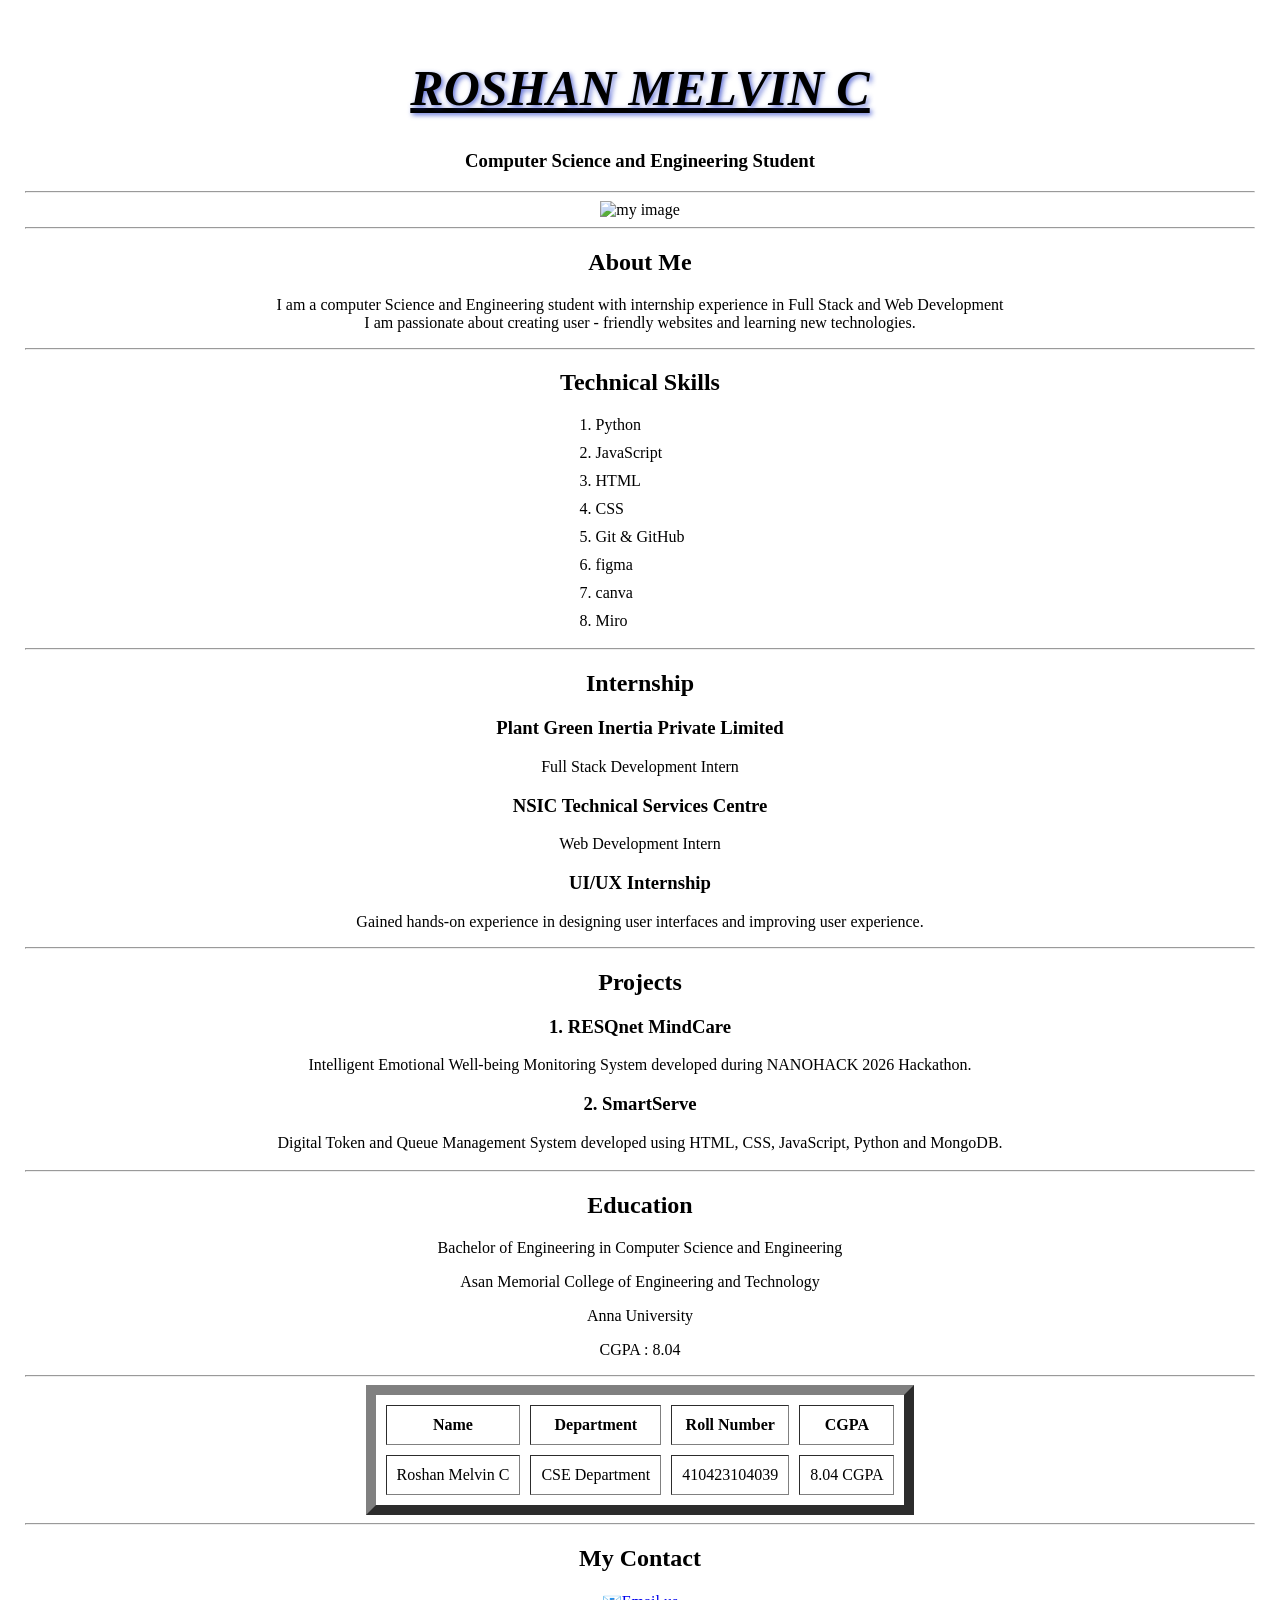
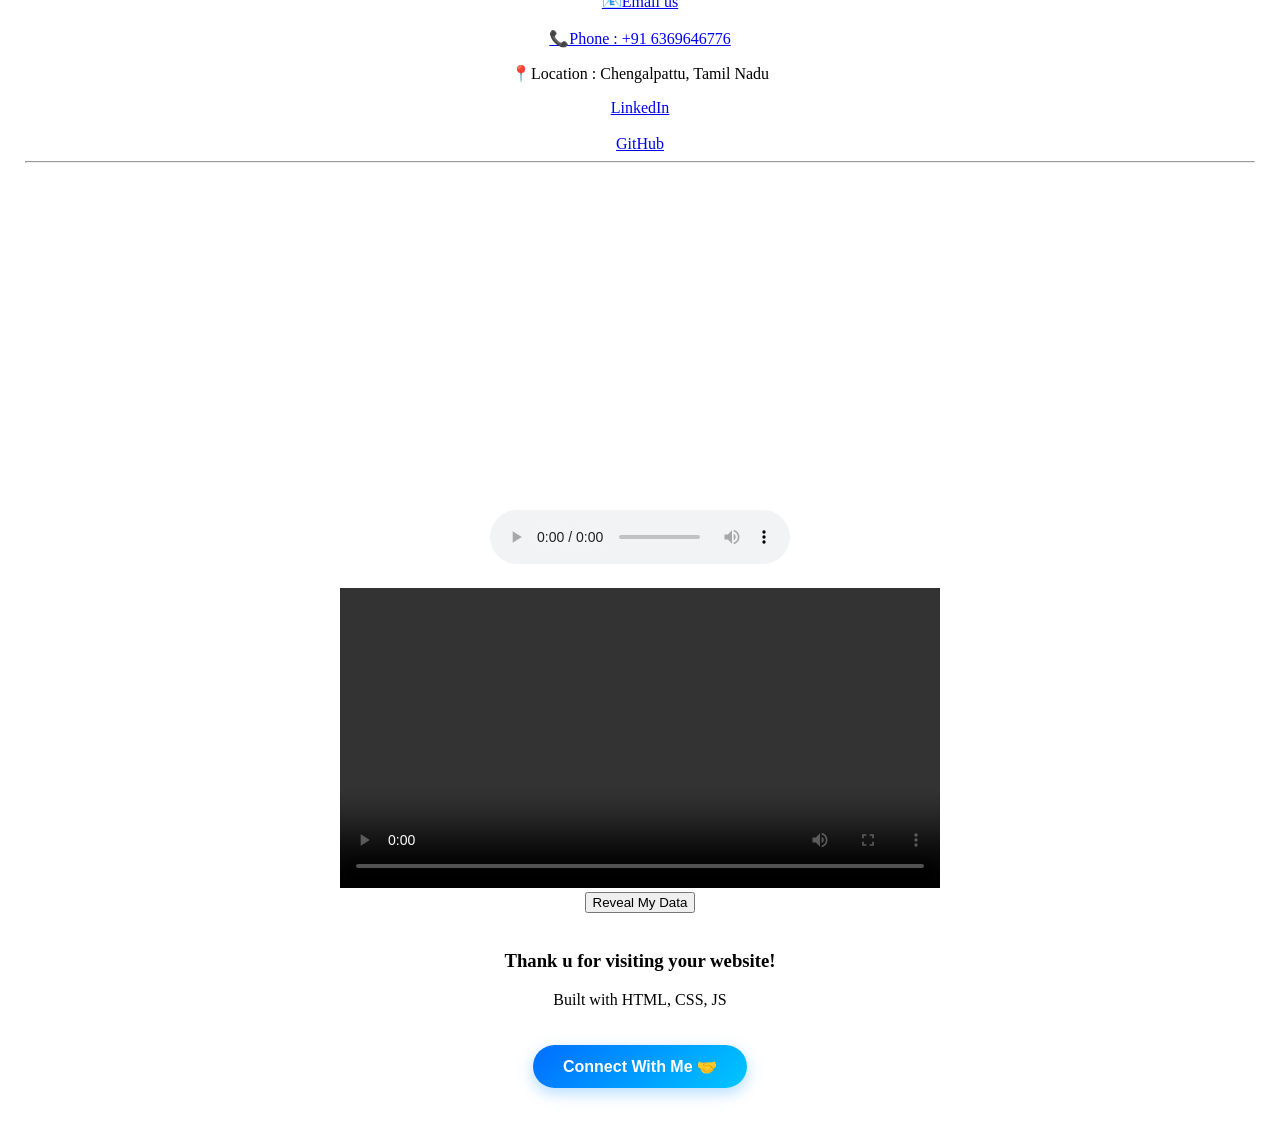
==== port.html @ 873b7271 "Add files via upload" ====
<!DOCTYPE html>
<html lang="en">
<head>
 <meta name="msvalidate.01" content="11767F4F1B3572010F29708E70FE3516" />

    <title>roshan melvin c - Portfolio</title>
    <link rel="stylesheet" href="folio.css">
</head>
<body>
    <center>
    <h1 class="text-container"> ROSHAN MELVIN C </h1>
    <h3>Computer Science and Engineering Student</h3>
    <hr>
    <img src="WhatsApp_Image_2026-07-28_at_2.01.25_PM-removebg-preview.png" alt="my image" width="300" height="200"><hr>
    <h2>About Me</h2>
    <p>
        I am a computer Science and Engineering student with internship experience
        in Full Stack and Web Development<br> I am passionate about creating 
        user - friendly websites and learning new technologies.
    </p>
<hr>
    
    <h2>Technical Skills</h2>
    <ol class="custom-list">
        <li>Python</li>
        <li>JavaScript</li>
        <li>HTML</li>
        <li>CSS</li>
        <li>Git & GitHub</li>
        <li>figma</li>
        <li>canva</li>
        <li>Miro</li>
    </ol>
    <hr>
    <h2>Internship</h2>
    <h3>Plant Green Inertia Private Limited</h3>
    <p>
        Full Stack Development Intern
    </p>
    <h3>NSIC Technical Services Centre</h3>          
    <p>
        Web Development Intern
    </p>
    <h3>UI/UX Internship</h3>
    <p>
        Gained hands-on experience in designing user interfaces and improving user experience.
    </p>
    <hr>
    <h2>Projects</h2>

    <h3>1. RESQnet MindCare</h3>
    <p>
        Intelligent Emotional Well-being Monitoring System developed during
        NANOHACK 2026 Hackathon.
    </p>

    <h3>2. SmartServe</h3>
    <p>
        Digital Token and Queue Management System developed using
        HTML, CSS, JavaScript, Python and MongoDB.
    </p>
    
    <div class="ui-box"></div><h3>
    <hr>
    <h2>Education</h2>
    <p>
        Bachelor of Engineering in Computer Science and Engineering
    </p>
    <p>
        Asan Memorial College of Engineering and Technology
    </p>
    <p>
        Anna University
    </p>
    <p>
        CGPA : 8.04
    </p>
    <hr>
    <center>
        <table border="10" cellpadding="10" cellspacing="10">
            <tr>
                <th>Name</th>
                <th>Department</th>
                <th>Roll Number</th>
                <th>CGPA</th>
            </tr>
            <tr>
                <td>Roshan Melvin C</td>
                <td>CSE Department</td>
                <td>410423104039</td>
                <td>8.04 CGPA</td>
            </tr>
        </table>        
    </center>
    <hr>
   
    
    <h2>My Contact</h2>
 
  <a href="mailto:roshanmelvinc@gmail.com">📧Email us</a> 
  <br><br> 
    <a href="tel:+916369646776">📞Phone : +91 6369646776</a>

    <p>📍Location : Chengalpattu, Tamil Nadu</p>   <a href="https://www.linkedin.com/in/roshan-melvin-c-5900aa362" target="_blank">LinkedIn</a>
<br><br>
    <a href="https://github.com/roshanmelvinc8" target="_blank">GitHub</a>
    <hr>
    <iframe width="560" height="315" src="https://www.youtube.com/embed/Vsq0itHIOwA?si=XuL3FqBpefOSOFLV" title="YouTube video player" frameborder="0" allow="accelerometer; autoplay; clipboard-write; encrypted-media; gyroscope; picture-in-picture; web-share" referrerpolicy="strict-origin-when-cross-origin" allowfullscreen></iframe>
<div class="audio-container">
    <audio controls>
        <source src="WhatsApp Audio 2026-07-30 at 2.30.30 PM (1).mpeg" type="audio/mpeg">
        Your browser does not support the audio element.
    </audio>
</div>
<div class="video-container">
    <video src="WhatsApp Video 2026-07-29 at 2.22.00 PM.mp4" controls></video>
</div>
</audio>
<button id = "RevealButton">Reveal My Data</button>
<div id = "displayDiv"></div>
<script src="log.js"></script>
<br>
        <h3>Thank u for visiting your website!  </h3>
        <p>Built with HTML, CSS, JS</p>
        <button id="connectBtn"
        onclick="alert('Thank you for visiting my portfolio! 🎉')">
    Connect With Me 🤝
</button>


         
    <title>time clock</title>
    <center>

      <center>
      <h1 class="title"></h1>
      <p id="currenttime"></p>
      <script src="all.js"></script>
  </body>
  </center>
</center>

</body>
</html>
---- folio.css ----
.custom-list{
display: inline-block;
margin:0% auto;
text-align: left;
padding-left: 20px;
padding-right: 20px;
}

.custom-list li{
    margin-bottom: 10px;
}
.logbox :hover{
    background-color: #b831b6;
    color: #5d1048;
}
.audio-container {
    text-align: center;
    margin-top: 20px;
}
.video-container {
    text-align: center;
    margin-top: 20px;
    
}
.video-container video {
    width: 100%;
    max-width: 600px;
}
body{
    background-image: url('WhatsApp Image 2026-07-30 at 9.14.13 PM (1).jpeg');
    margin: 0;
    min-height: 100vh;
    background-size: cover;
    background-repeat: no-repeat;
    background-position: center;
    background-attachment: fixed;
}
.text-container {
    font-family: 'Times New Roman', Times, serif;
    font-size: 50px;
    font-style: italic;
    font-weight: bold;
    font-variant: small-caps;
    font-display:fallback;
    color: black;
    text-decoration:underline;
    text-shadow: 2px 2px 5px rgba(29, 54, 198, 0.708);
}

.contact-button {
    background-color: #5d1048;
    color: #fff;
    border: none;
    padding: 10px 20px;
    cursor: pointer;
    border-radius: 5px;
}
.contact-button:hover {
    background-color: #3c411ee1;
}
h1{
    text-align: center;
    color: #d32044cc; 

}
.details {
    margin-top: 20px;
    font-size: 18px;
    font-weight: 100px;
}
body{
  padding: 25px;
}
.title {
	color: #5C6AC4;
}
#connectBtn {
    margin-top: 20px;
    padding: 12px 30px;

    background: linear-gradient(135deg, #006eff, #00c6ff);

    color: white;

    border: none;
    border-radius: 25px;

    font-size: 16px;
    font-weight: bold;

    cursor: pointer;

    transition: 0.3s ease;

    box-shadow: 0 5px 15px rgba(0, 140, 255, 0.3);
}

#connectBtn:hover {
    transform: translateY(-5px) scale(1.05);

    box-shadow: 0 10px 30px rgba(0, 200, 255, 0.6);
}
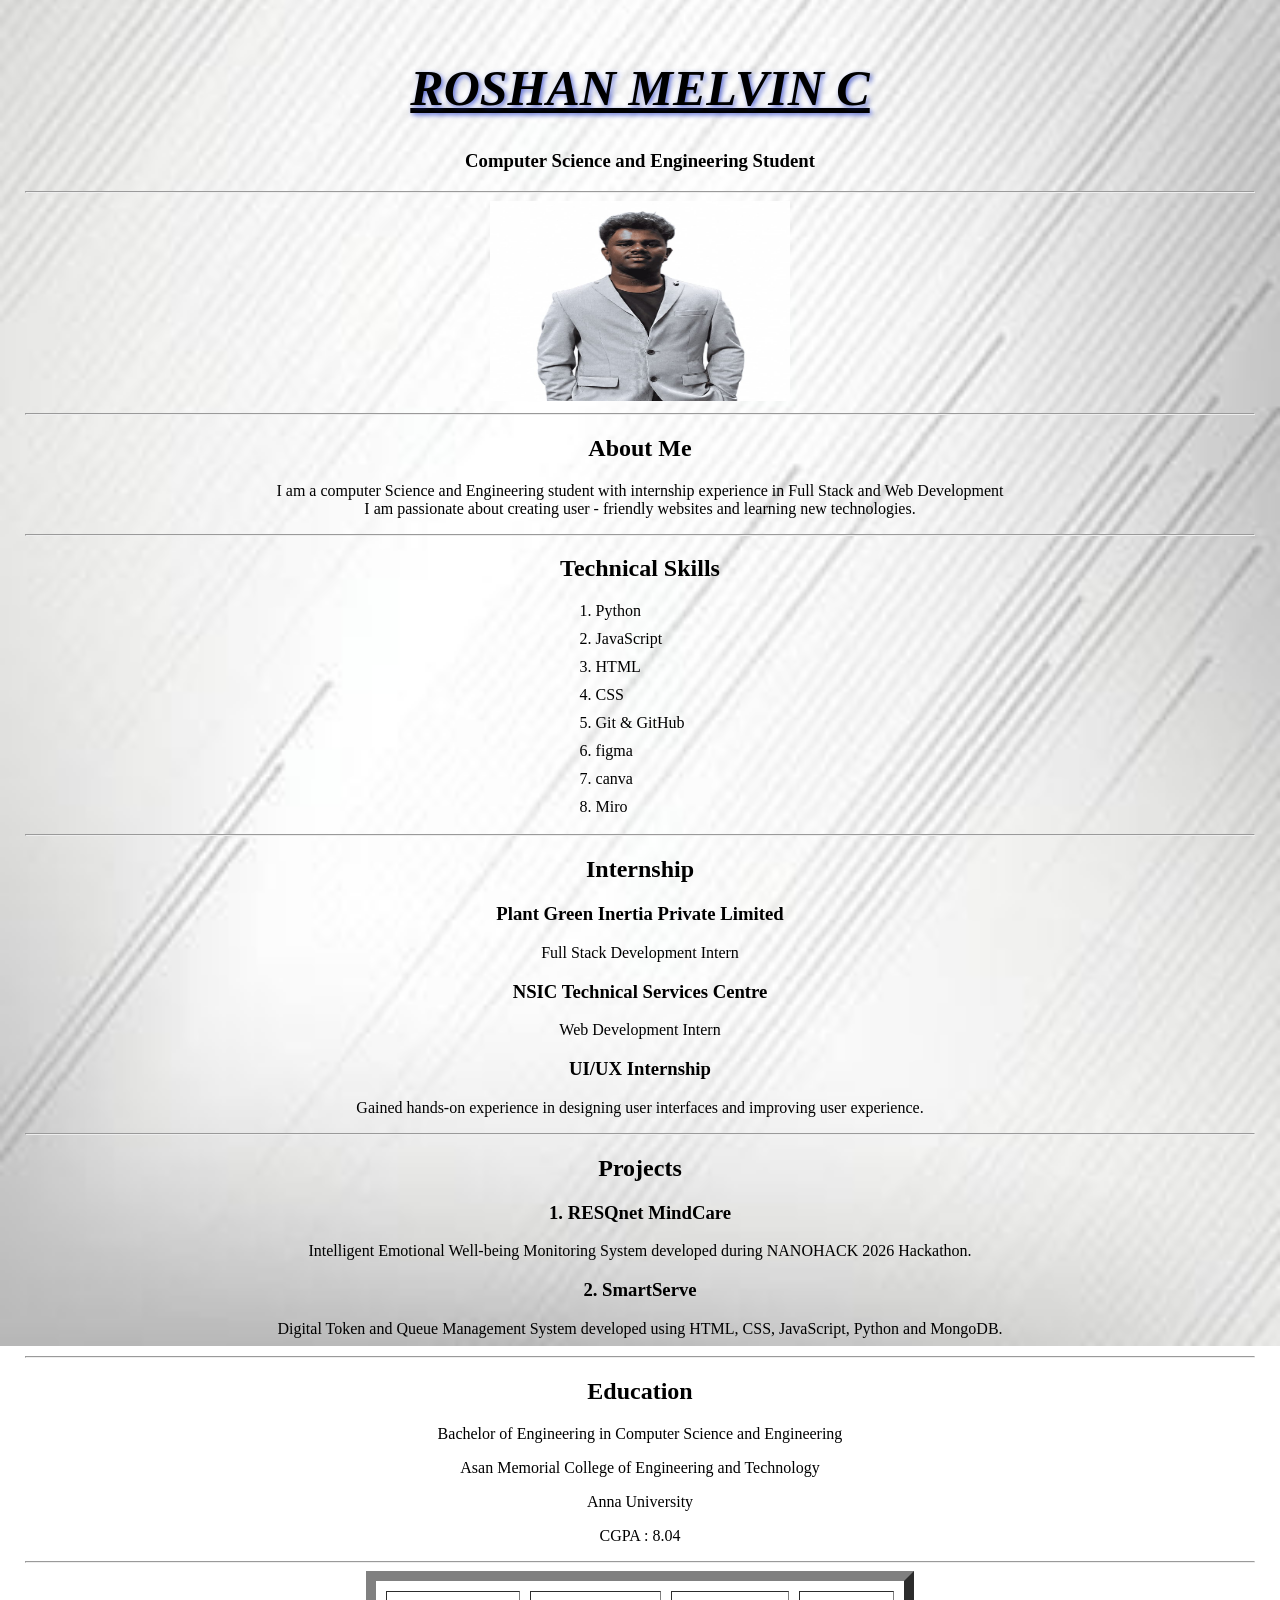
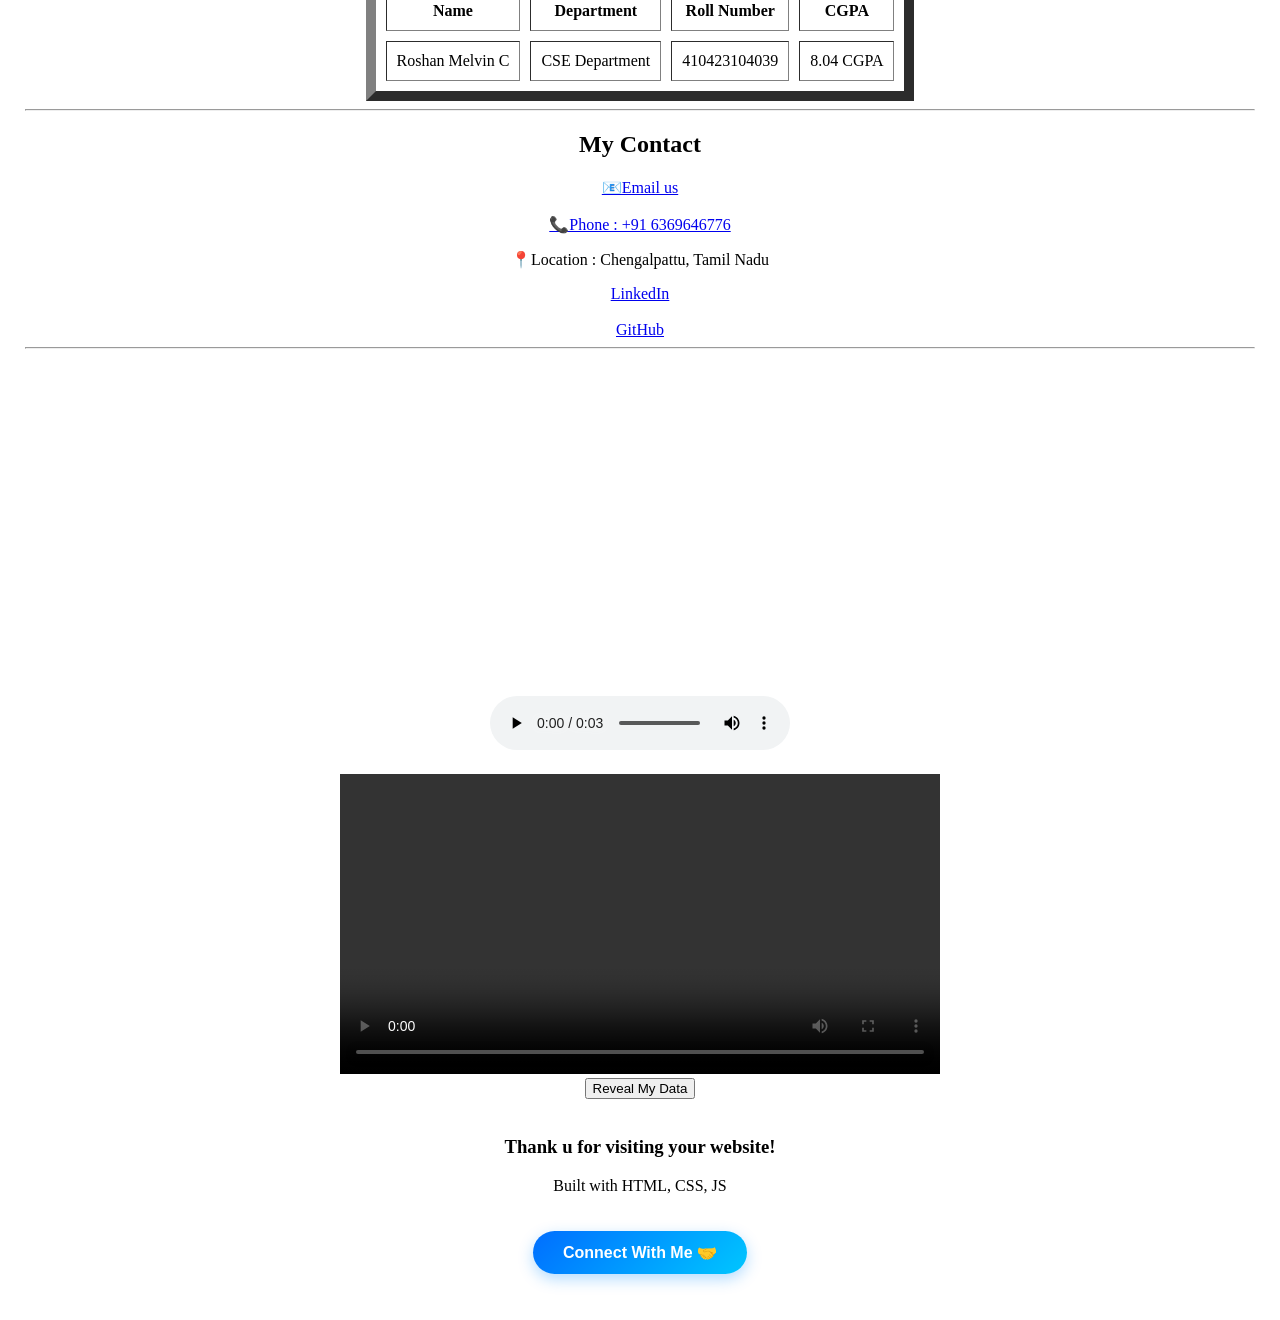
==== commit cd29dd51: "Add files via upload" ====
--- a/port.html
+++ b/port.html
@@ -11,7 +11,7 @@
     <h1 class="text-container"> ROSHAN MELVIN C </h1>
     <h3>Computer Science and Engineering Student</h3>
     <hr>
-    <img src="WhatsApp_Image_2026-07-28_at_2.01.25_PM-removebg-preview.png" alt="my image" width="300" height="200"><hr>
+    <img src="WhatsApp Image 2026-08-16 at 8.26.06 PM.jpeg" alt="my image" width="300" height="200"><hr>
     <h2>About Me</h2>
     <p>
         I am a computer Science and Engineering student with internship experience
@@ -108,12 +108,12 @@
     <iframe width="560" height="315" src="https://www.youtube.com/embed/Vsq0itHIOwA?si=XuL3FqBpefOSOFLV" title="YouTube video player" frameborder="0" allow="accelerometer; autoplay; clipboard-write; encrypted-media; gyroscope; picture-in-picture; web-share" referrerpolicy="strict-origin-when-cross-origin" allowfullscreen></iframe>
 <div class="audio-container">
     <audio controls>
-        <source src="WhatsApp Audio 2026-07-30 at 2.30.30 PM (1).mpeg" type="audio/mpeg">
+        <source src="WhatsApp Audio 2026-08-16 at 8.26.06 PM.mpeg" type="audio/mpeg">
         Your browser does not support the audio element.
     </audio>
 </div>
 <div class="video-container">
-    <video src="WhatsApp Video 2026-07-29 at 2.22.00 PM.mp4" controls></video>
+    <video src="WhatsApp Video 2026-08-16 at 8.26.06 PM.mp4" controls></video>
 </div>
 </audio>
 <button id = "RevealButton">Reveal My Data</button>
--- a/folio.css
+++ b/folio.css
@@ -27,7 +27,7 @@
     max-width: 600px;
 }
 body{
-    background-image: url('WhatsApp Image 2026-07-30 at 9.14.13 PM (1).jpeg');
+    background-image: url('WhatsApp Image 2026-08-16 at 8.26.06 PM (1).jpeg');
     margin: 0;
     min-height: 100vh;
     background-size: cover;
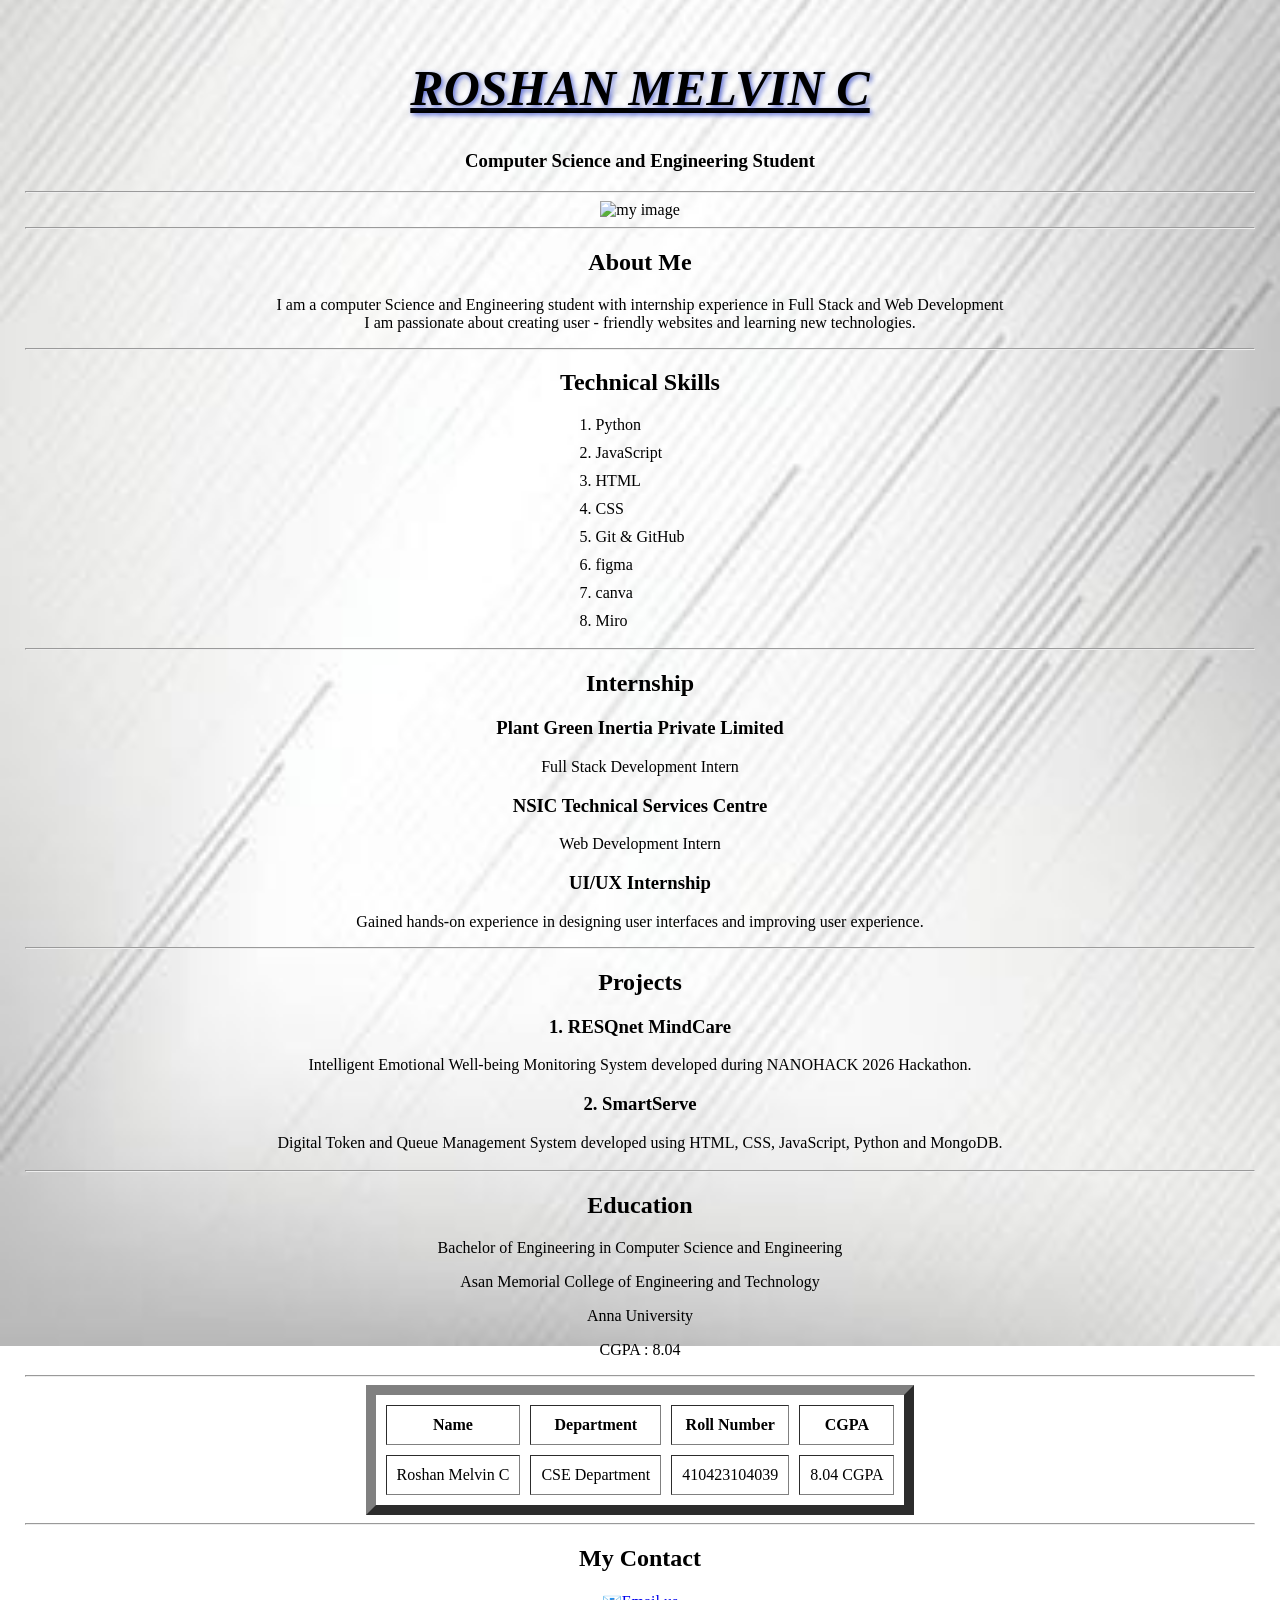
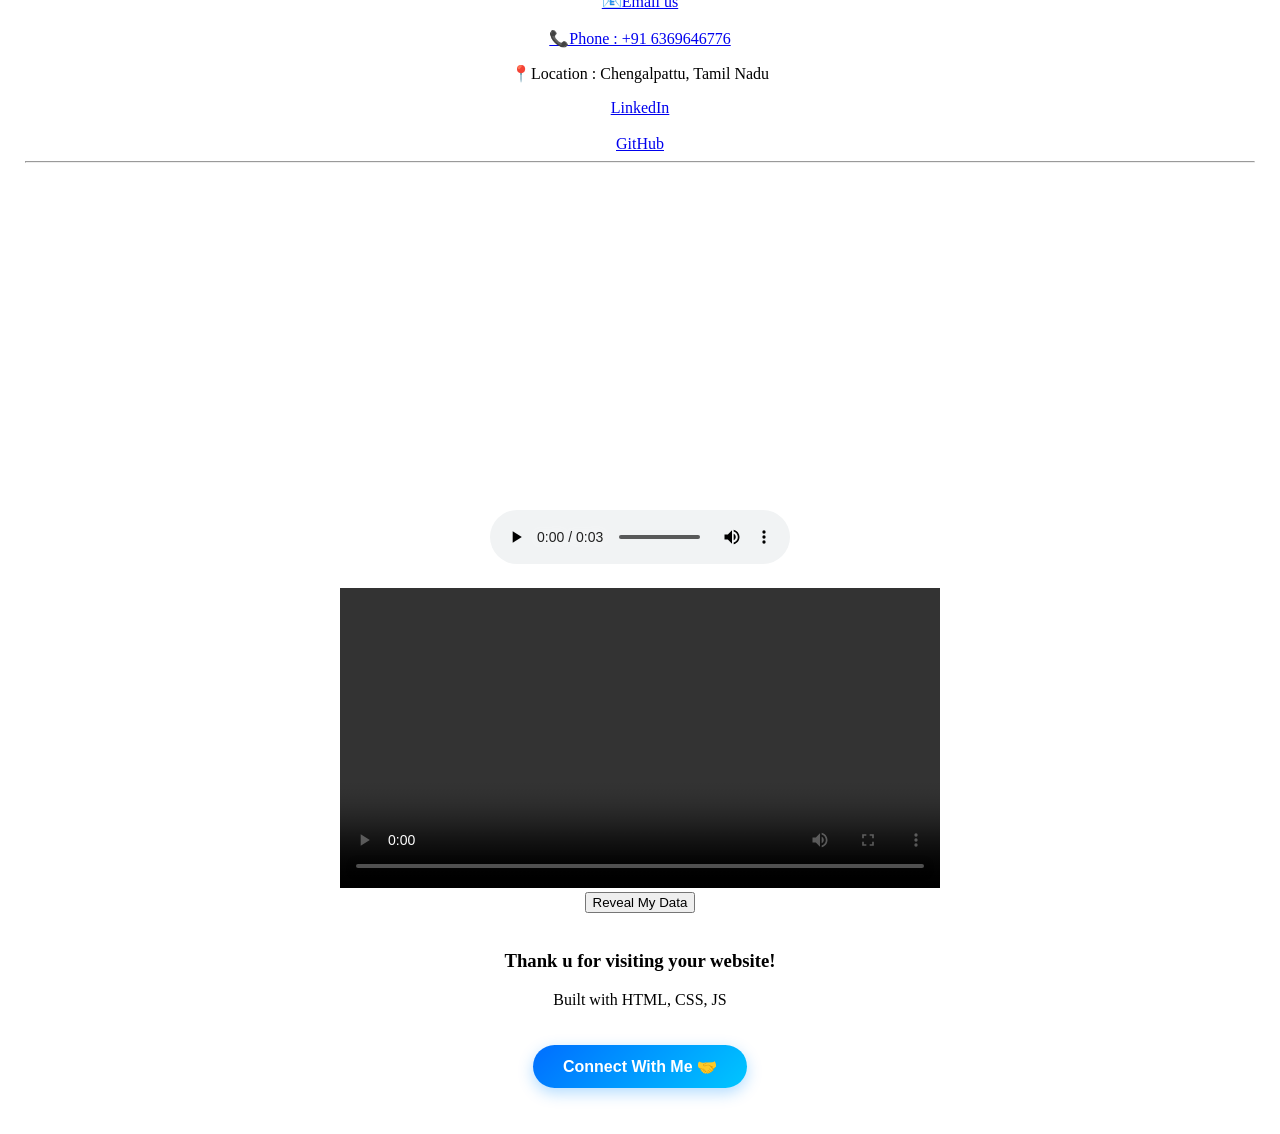
==== commit a0c100a3: "Add files via upload" ====
--- a/port.html
+++ b/port.html
@@ -11,7 +11,7 @@
     <h1 class="text-container"> ROSHAN MELVIN C </h1>
     <h3>Computer Science and Engineering Student</h3>
     <hr>
-    <img src="WhatsApp Image 2026-08-16 at 8.26.06 PM.jpeg" alt="my image" width="300" height="200"><hr>
+    <img src="WhatsApp_Image_2026-08-16_at_8.26.06_PM-removebg-preview.png" alt="my image" width="300" height="200"><hr>
     <h2>About Me</h2>
     <p>
         I am a computer Science and Engineering student with internship experience
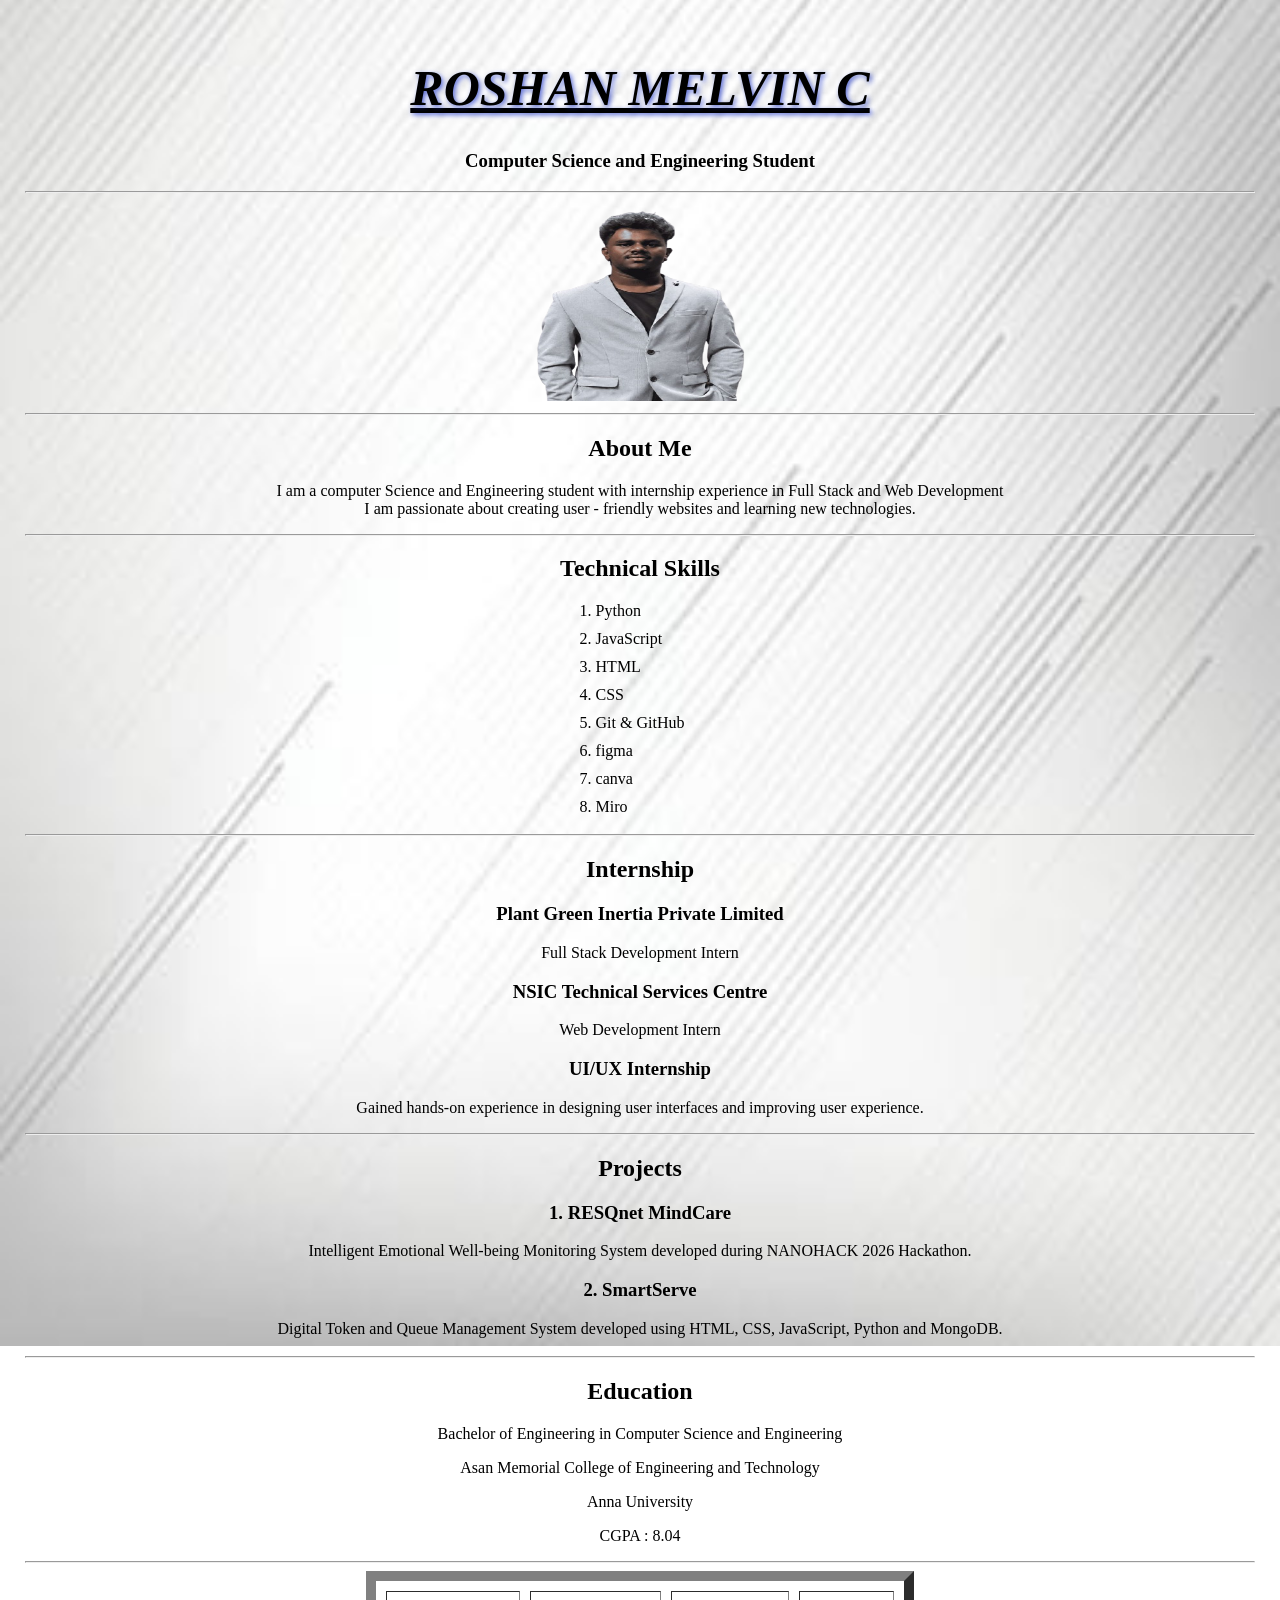
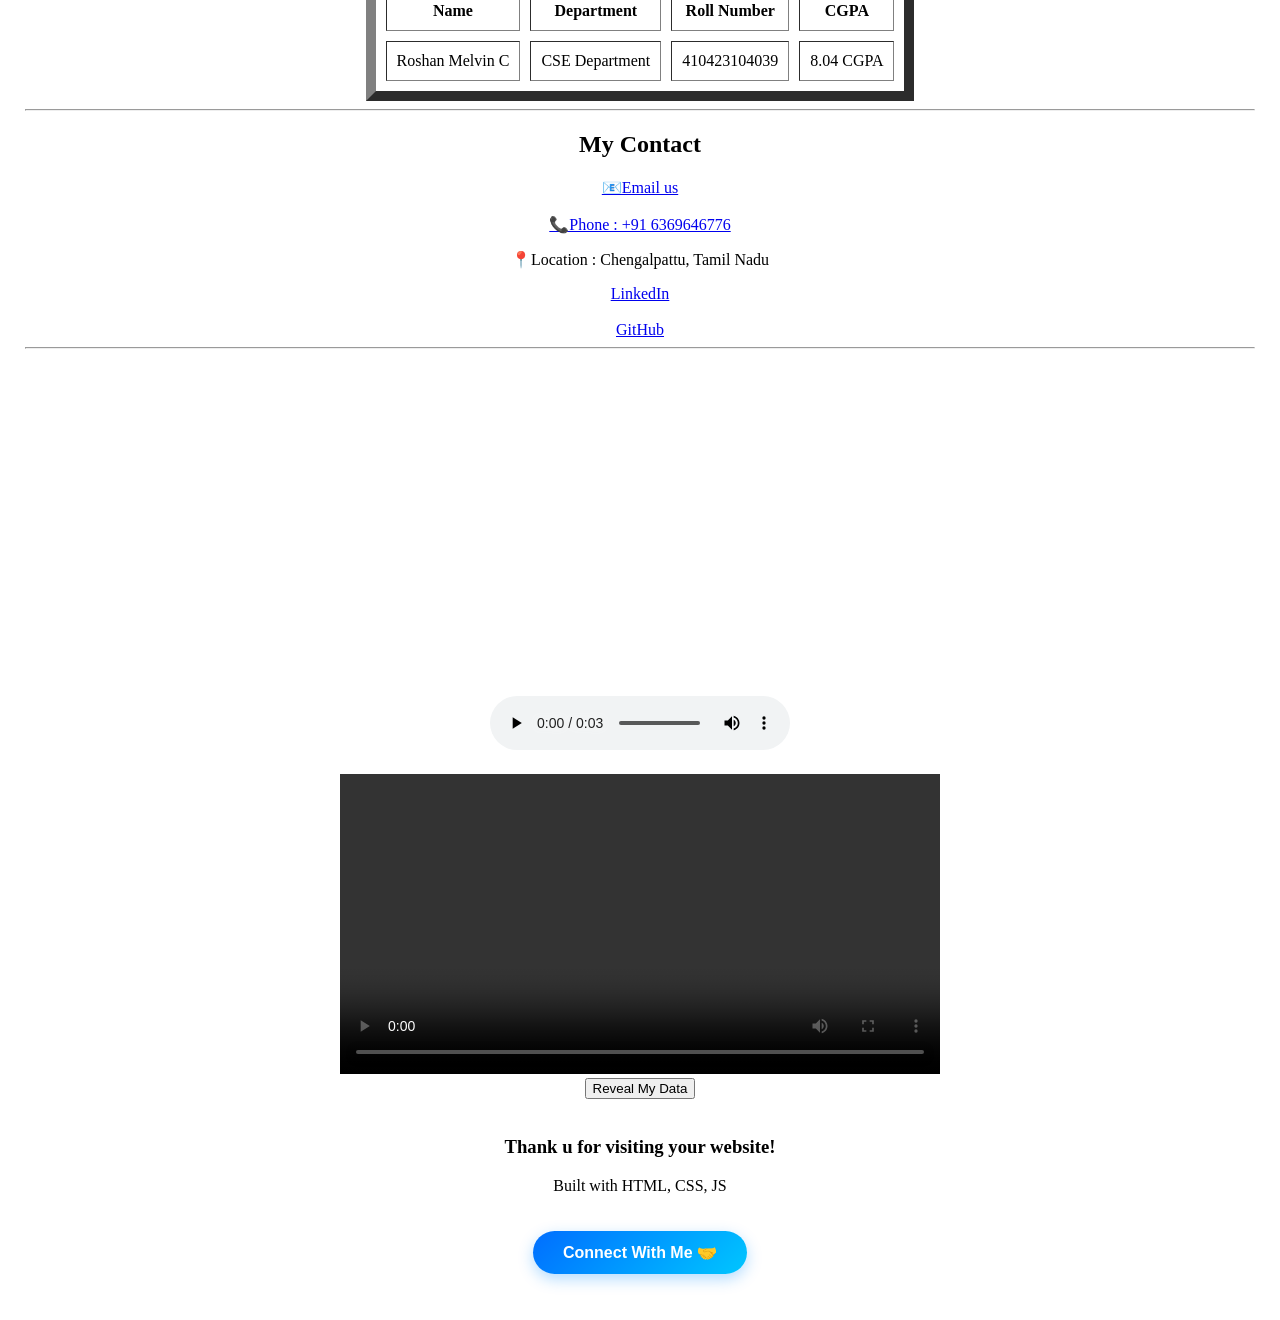
==== commit 51bd8256: "Add files via upload" ====
--- a/port.html
+++ b/port.html
@@ -1,8 +1,7 @@
 <!DOCTYPE html>
 <html lang="en">
 <head>
- <meta name="msvalidate.01" content="11767F4F1B3572010F29708E70FE3516" />
-
+<meta name="google-site-verification" content="iLelJ-JzVqHlPfaTXvWaZZZc9USrKglnvLiqv8NoAZ8" />
     <title>roshan melvin c - Portfolio</title>
     <link rel="stylesheet" href="folio.css">
 </head>
